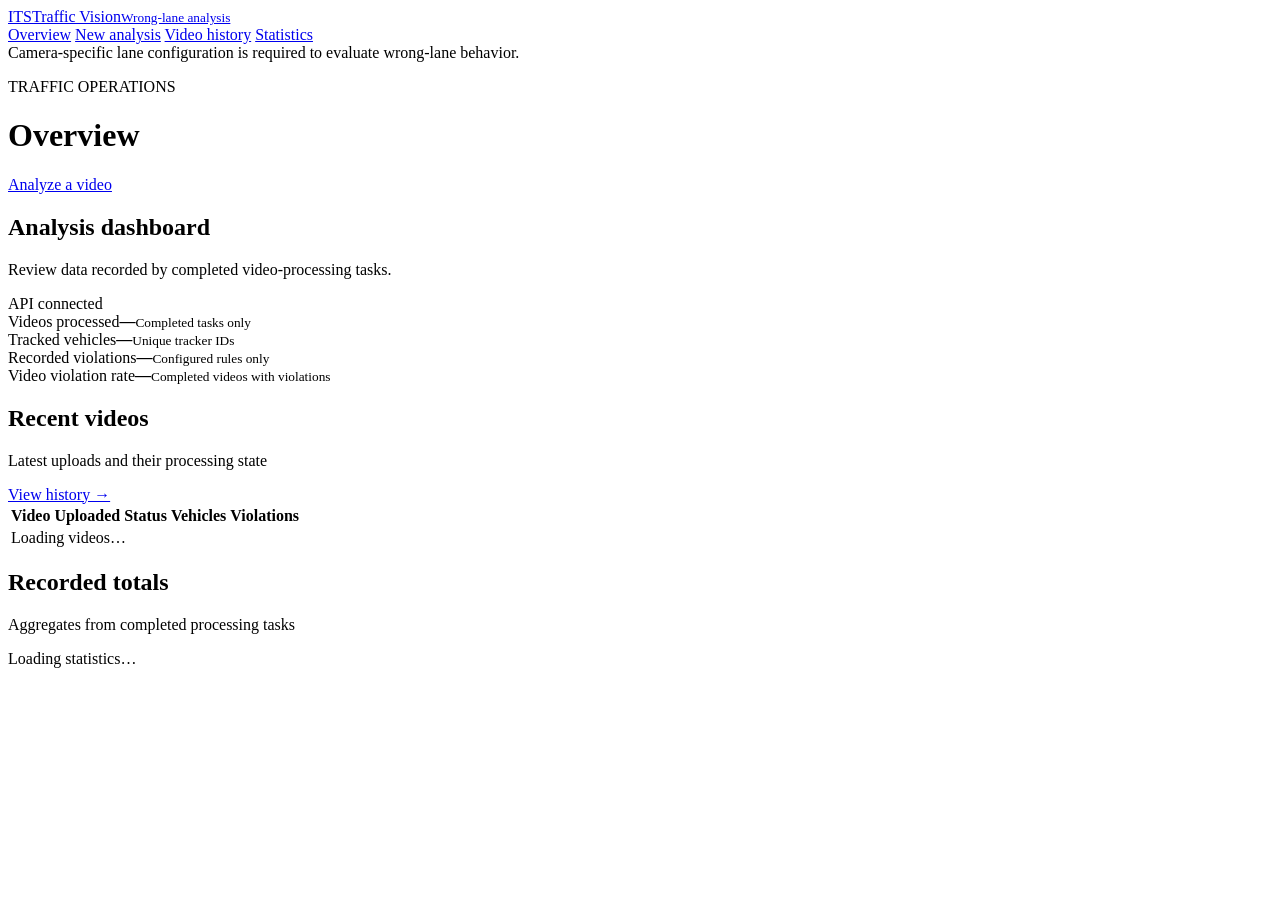
==== frontend/pages/dashboard.html @ 946f3301 "Create initial project structure" ====
<!doctype html>
<html lang="en">
  <head>
    <meta charset="utf-8">
    <meta name="viewport" content="width=device-width, initial-scale=1">
    <title>Dashboard · ITS Wrong-Lane Detection</title>
    <link rel="stylesheet" href="/assets/css/style.css">
    <link rel="stylesheet" href="/assets/css/dashboard.css">
    <script defer src="/assets/js/api.js"></script>
    <script defer src="/assets/js/main.js"></script>
    <script defer src="/assets/js/dashboard.js"></script>
  </head>
  <body data-page="dashboard">
    <aside class="sidebar">
      <a class="brand" href="/dashboard"><span class="brand-mark">ITS</span><span>Traffic Vision<small>Wrong-lane analysis</small></span></a>
      <nav aria-label="Main navigation">
        <a class="nav-link active" href="/dashboard">Overview</a>
        <a class="nav-link" href="/detection">New analysis</a>
        <a class="nav-link" href="/history">Video history</a>
        <a class="nav-link" href="/statistics">Statistics</a>
      </nav>
      <div class="sidebar-note">Camera-specific lane configuration is required to evaluate wrong-lane behavior.</div>
    </aside>
    <main class="main-content">
      <header class="topbar"><div><p class="eyebrow">TRAFFIC OPERATIONS</p><h1>Overview</h1></div><a class="button button-primary" href="/detection">Analyze a video</a></header>
      <section class="page-intro"><div><h2>Analysis dashboard</h2><p>Review data recorded by completed video-processing tasks.</p></div><span class="status-pill"><span class="status-dot"></span> API connected</span></section>
      <section class="stat-grid" aria-label="Processing summary">
        <article class="stat-card"><span>Videos processed</span><strong id="processed-videos">—</strong><small>Completed tasks only</small></article>
        <article class="stat-card"><span>Tracked vehicles</span><strong id="total-vehicles">—</strong><small>Unique tracker IDs</small></article>
        <article class="stat-card"><span>Recorded violations</span><strong id="total-violations">—</strong><small>Configured rules only</small></article>
        <article class="stat-card"><span>Video violation rate</span><strong id="detection-rate">—</strong><small>Completed videos with violations</small></article>
      </section>
      <section class="content-card">
        <div class="section-heading"><div><h2>Recent videos</h2><p>Latest uploads and their processing state</p></div><a href="/history" class="text-link">View history →</a></div>
        <div class="table-wrap"><table><thead><tr><th>Video</th><th>Uploaded</th><th>Status</th><th>Vehicles</th><th>Violations</th></tr></thead><tbody id="recent-videos"><tr><td colspan="5" class="empty-state">Loading videos…</td></tr></tbody></table></div>
      </section>
      <section class="content-card">
        <div class="section-heading"><div><h2>Recorded totals</h2><p>Aggregates from completed processing tasks</p></div></div>
        <div id="dashboard-chart" class="bar-list"><p class="empty-state">Loading statistics…</p></div>
      </section>
      <div id="toast" class="toast" role="status" aria-live="polite"></div>
    </main>
  </body>
</html>
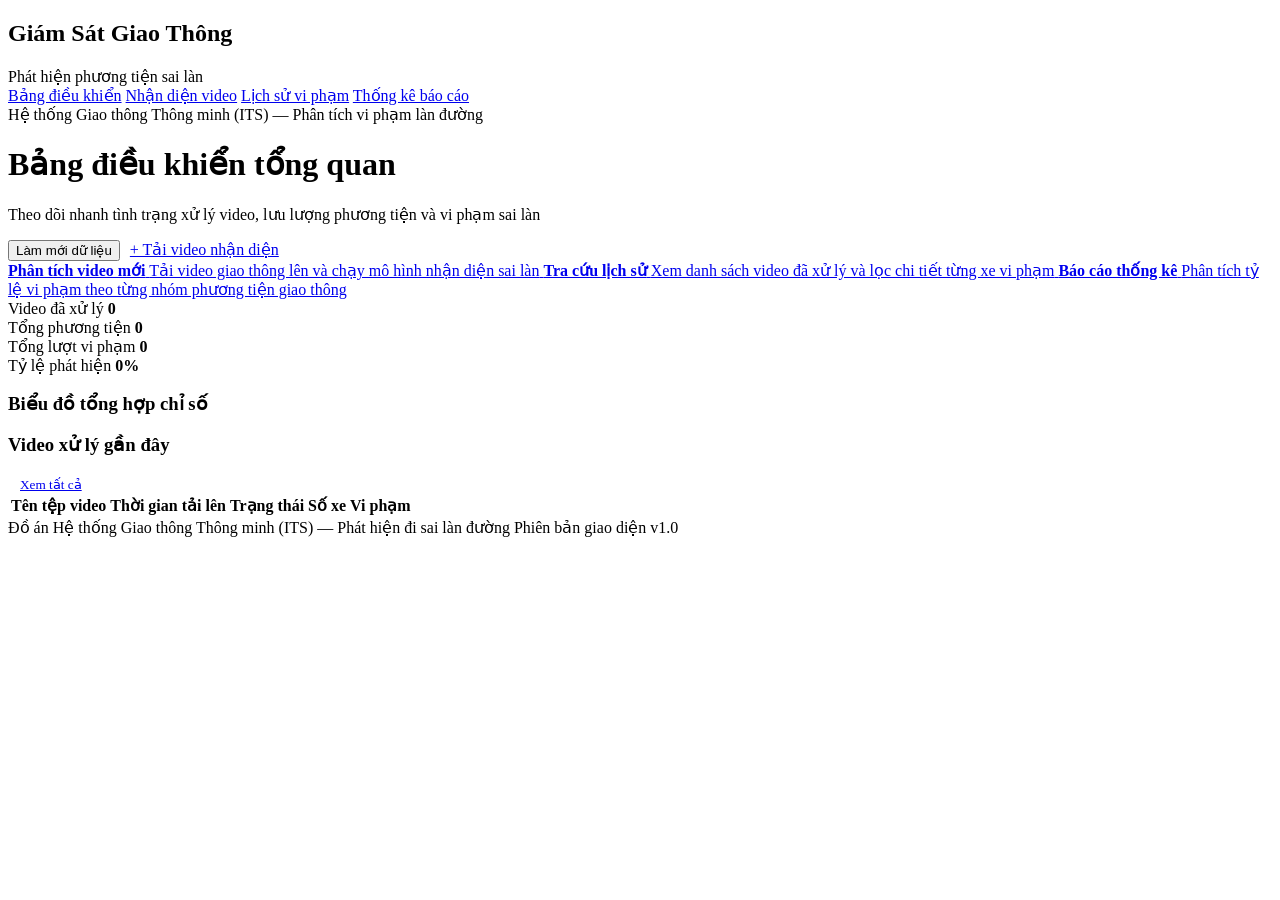
==== commit 49ebb0c0: "Update dashboard.html" ====
--- a/frontend/pages/dashboard.html
+++ b/frontend/pages/dashboard.html
@@ -1,44 +1,122 @@
-<!doctype html>
-<html lang="en">
-  <head>
-    <meta charset="utf-8">
-    <meta name="viewport" content="width=device-width, initial-scale=1">
-    <title>Dashboard · ITS Wrong-Lane Detection</title>
-    <link rel="stylesheet" href="/assets/css/style.css">
-    <link rel="stylesheet" href="/assets/css/dashboard.css">
-    <script defer src="/assets/js/api.js"></script>
-    <script defer src="/assets/js/main.js"></script>
-    <script defer src="/assets/js/dashboard.js"></script>
-  </head>
-  <body data-page="dashboard">
+<!DOCTYPE html>
+<html lang="vi">
+<head>
+  <meta charset="UTF-8">
+  <meta name="viewport" content="width=device-width, initial-scale=1.0">
+  <title>Bảng điều khiển - Hệ thống giám sát sai làn ITS</title>
+  <link rel="stylesheet" href="/assets/css/style.css">
+  <link rel="stylesheet" href="/assets/css/dashboard.css">
+</head>
+<body>
+  <div class="layout">
     <aside class="sidebar">
-      <a class="brand" href="/dashboard"><span class="brand-mark">ITS</span><span>Traffic Vision<small>Wrong-lane analysis</small></span></a>
-      <nav aria-label="Main navigation">
-        <a class="nav-link active" href="/dashboard">Overview</a>
-        <a class="nav-link" href="/detection">New analysis</a>
-        <a class="nav-link" href="/history">Video history</a>
-        <a class="nav-link" href="/statistics">Statistics</a>
+      <div class="sidebar-brand">
+        <h2>Giám Sát Giao Thông</h2>
+        <span>Phát hiện phương tiện sai làn</span>
+      </div>
+      <nav class="sidebar-nav">
+        <a href="/dashboard" class="active">Bảng điều khiển</a>
+        <a href="/detection">Nhận diện video</a>
+        <a href="/history">Lịch sử vi phạm</a>
+        <a href="/statistics">Thống kê báo cáo</a>
       </nav>
-      <div class="sidebar-note">Camera-specific lane configuration is required to evaluate wrong-lane behavior.</div>
     </aside>
-    <main class="main-content">
-      <header class="topbar"><div><p class="eyebrow">TRAFFIC OPERATIONS</p><h1>Overview</h1></div><a class="button button-primary" href="/detection">Analyze a video</a></header>
-      <section class="page-intro"><div><h2>Analysis dashboard</h2><p>Review data recorded by completed video-processing tasks.</p></div><span class="status-pill"><span class="status-dot"></span> API connected</span></section>
-      <section class="stat-grid" aria-label="Processing summary">
-        <article class="stat-card"><span>Videos processed</span><strong id="processed-videos">—</strong><small>Completed tasks only</small></article>
-        <article class="stat-card"><span>Tracked vehicles</span><strong id="total-vehicles">—</strong><small>Unique tracker IDs</small></article>
-        <article class="stat-card"><span>Recorded violations</span><strong id="total-violations">—</strong><small>Configured rules only</small></article>
-        <article class="stat-card"><span>Video violation rate</span><strong id="detection-rate">—</strong><small>Completed videos with violations</small></article>
-      </section>
-      <section class="content-card">
-        <div class="section-heading"><div><h2>Recent videos</h2><p>Latest uploads and their processing state</p></div><a href="/history" class="text-link">View history →</a></div>
-        <div class="table-wrap"><table><thead><tr><th>Video</th><th>Uploaded</th><th>Status</th><th>Vehicles</th><th>Violations</th></tr></thead><tbody id="recent-videos"><tr><td colspan="5" class="empty-state">Loading videos…</td></tr></tbody></table></div>
-      </section>
-      <section class="content-card">
-        <div class="section-heading"><div><h2>Recorded totals</h2><p>Aggregates from completed processing tasks</p></div></div>
-        <div id="dashboard-chart" class="bar-list"><p class="empty-state">Loading statistics…</p></div>
-      </section>
-      <div id="toast" class="toast" role="status" aria-live="polite"></div>
-    </main>
-  </body>
+
+    <div class="content-wrapper">
+      <header class="top-header">
+        <div class="top-header-title">Hệ thống Giao thông Thông minh (ITS) — Phân tích vi phạm làn đường</div>
+        <div class="top-header-meta">
+          <span id="header-clock"></span>
+        </div>
+      </header>
+
+      <main class="main-content">
+        <div class="page-header">
+          <div>
+            <h1>Bảng điều khiển tổng quan</h1>
+            <p>Theo dõi nhanh tình trạng xử lý video, lưu lượng phương tiện và vi phạm sai làn</p>
+          </div>
+          <div style="display: flex; gap: 10px; flex-wrap: wrap;">
+            <button type="button" id="refresh-dashboard" class="btn btn-outline">Làm mới dữ liệu</button>
+            <a href="/detection" class="btn btn-primary">+ Tải video nhận diện</a>
+          </div>
+        </div>
+
+        <section class="action-bar">
+          <a href="/detection" class="action-card-btn">
+            <strong>Phân tích video mới</strong>
+            <span>Tải video giao thông lên và chạy mô hình nhận diện sai làn</span>
+          </a>
+          <a href="/history" class="action-card-btn">
+            <strong>Tra cứu lịch sử</strong>
+            <span>Xem danh sách video đã xử lý và lọc chi tiết từng xe vi phạm</span>
+          </a>
+          <a href="/statistics" class="action-card-btn">
+            <strong>Báo cáo thống kê</strong>
+            <span>Phân tích tỷ lệ vi phạm theo từng nhóm phương tiện giao thông</span>
+          </a>
+        </section>
+
+        <section class="card-grid">
+          <div class="stat-card">
+            <span>Video đã xử lý</span>
+            <strong id="processed-videos">0</strong>
+          </div>
+          <div class="stat-card">
+            <span>Tổng phương tiện</span>
+            <strong id="total-vehicles">0</strong>
+          </div>
+          <div class="stat-card">
+            <span>Tổng lượt vi phạm</span>
+            <strong id="total-violations">0</strong>
+          </div>
+          <div class="stat-card">
+            <span>Tỷ lệ phát hiện</span>
+            <strong id="detection-rate">0%</strong>
+          </div>
+        </section>
+
+        <section class="dashboard-split">
+          <div class="panel">
+            <div class="panel-header">
+              <h3>Biểu đồ tổng hợp chỉ số</h3>
+            </div>
+            <div id="dashboard-chart"></div>
+          </div>
+
+          <div class="panel">
+            <div class="panel-header">
+              <h3>Video xử lý gần đây</h3>
+              <a href="/history" class="btn btn-outline" style="padding: 6px 12px; font-size: 0.83rem;">Xem tất cả</a>
+            </div>
+            <div class="table-wrap">
+              <table>
+                <thead>
+                  <tr>
+                    <th>Tên tệp video</th>
+                    <th>Thời gian tải lên</th>
+                    <th>Trạng thái</th>
+                    <th>Số xe</th>
+                    <th>Vi phạm</th>
+                  </tr>
+                </thead>
+                <tbody id="recent-videos"></tbody>
+              </table>
+            </div>
+          </div>
+        </section>
+      </main>
+
+      <footer class="app-footer">
+        <span>Đồ án Hệ thống Giao thông Thông minh (ITS) — Phát hiện đi sai làn đường</span>
+        <span>Phiên bản giao diện v1.0</span>
+      </footer>
+    </div>
+  </div>
+
+  <div id="toast"></div>
+  <script src="/assets/js/api.js"></script>
+  <script src="/assets/js/main.js"></script>
+  <script src="/assets/js/dashboard.js"></script>
+</body>
 </html>
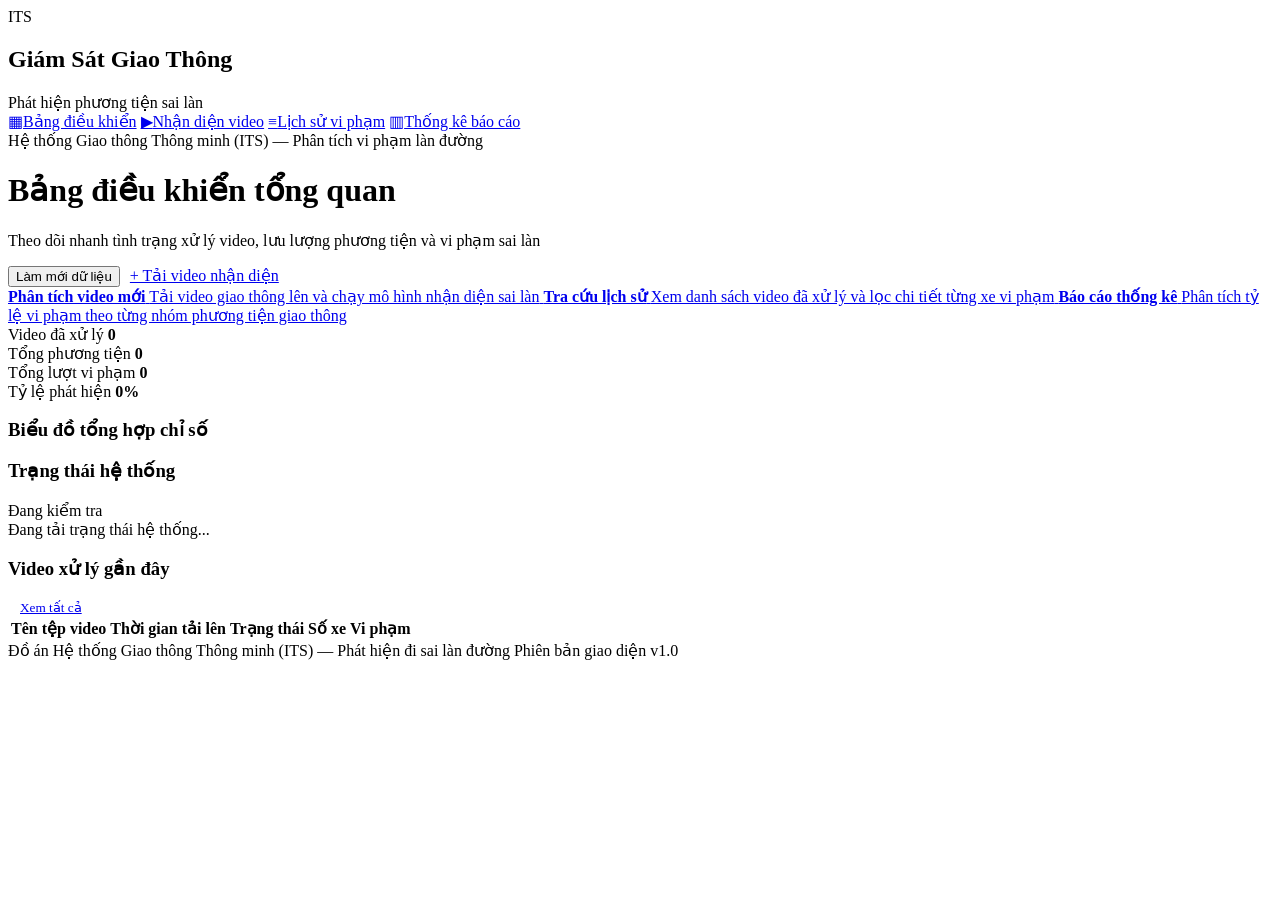
==== commit be65ac84: "Improve frontend dashboard and detection experience" ====
--- a/frontend/pages/dashboard.html
+++ b/frontend/pages/dashboard.html
@@ -11,14 +11,17 @@
   <div class="layout">
     <aside class="sidebar">
       <div class="sidebar-brand">
-        <h2>Giám Sát Giao Thông</h2>
-        <span>Phát hiện phương tiện sai làn</span>
+        <div class="brand-mark" aria-hidden="true">ITS</div>
+        <div>
+          <h2>Giám Sát Giao Thông</h2>
+          <span>Phát hiện phương tiện sai làn</span>
+        </div>
       </div>
       <nav class="sidebar-nav">
-        <a href="/dashboard" class="active">Bảng điều khiển</a>
-        <a href="/detection">Nhận diện video</a>
-        <a href="/history">Lịch sử vi phạm</a>
-        <a href="/statistics">Thống kê báo cáo</a>
+        <a href="/dashboard" class="active"><span class="nav-icon">▦</span><span>Bảng điều khiển</span></a>
+        <a href="/detection"><span class="nav-icon">▶</span><span>Nhận diện video</span></a>
+        <a href="/history"><span class="nav-icon">≡</span><span>Lịch sử vi phạm</span></a>
+        <a href="/statistics"><span class="nav-icon">▥</span><span>Thống kê báo cáo</span></a>
       </nav>
     </aside>
 
@@ -58,20 +61,20 @@
         </section>
 
         <section class="card-grid">
-          <div class="stat-card">
-            <span>Video đã xử lý</span>
+          <div class="stat-card accent-blue">
+            <span class="stat-label">Video đã xử lý</span>
             <strong id="processed-videos">0</strong>
           </div>
-          <div class="stat-card">
-            <span>Tổng phương tiện</span>
+          <div class="stat-card accent-cyan">
+            <span class="stat-label">Tổng phương tiện</span>
             <strong id="total-vehicles">0</strong>
           </div>
-          <div class="stat-card">
-            <span>Tổng lượt vi phạm</span>
+          <div class="stat-card accent-red">
+            <span class="stat-label">Tổng lượt vi phạm</span>
             <strong id="total-violations">0</strong>
           </div>
-          <div class="stat-card">
-            <span>Tỷ lệ phát hiện</span>
+          <div class="stat-card accent-green">
+            <span class="stat-label">Tỷ lệ phát hiện</span>
             <strong id="detection-rate">0%</strong>
           </div>
         </section>
@@ -82,6 +85,16 @@
               <h3>Biểu đồ tổng hợp chỉ số</h3>
             </div>
             <div id="dashboard-chart"></div>
+          </div>
+
+          <div class="panel">
+            <div class="panel-header">
+              <h3>Trạng thái hệ thống</h3>
+              <span id="system-health-badge" class="tag warn">Đang kiểm tra</span>
+            </div>
+            <div id="system-health" class="health-grid">
+              <div class="empty-state">Đang tải trạng thái hệ thống...</div>
+            </div>
           </div>
 
           <div class="panel">
